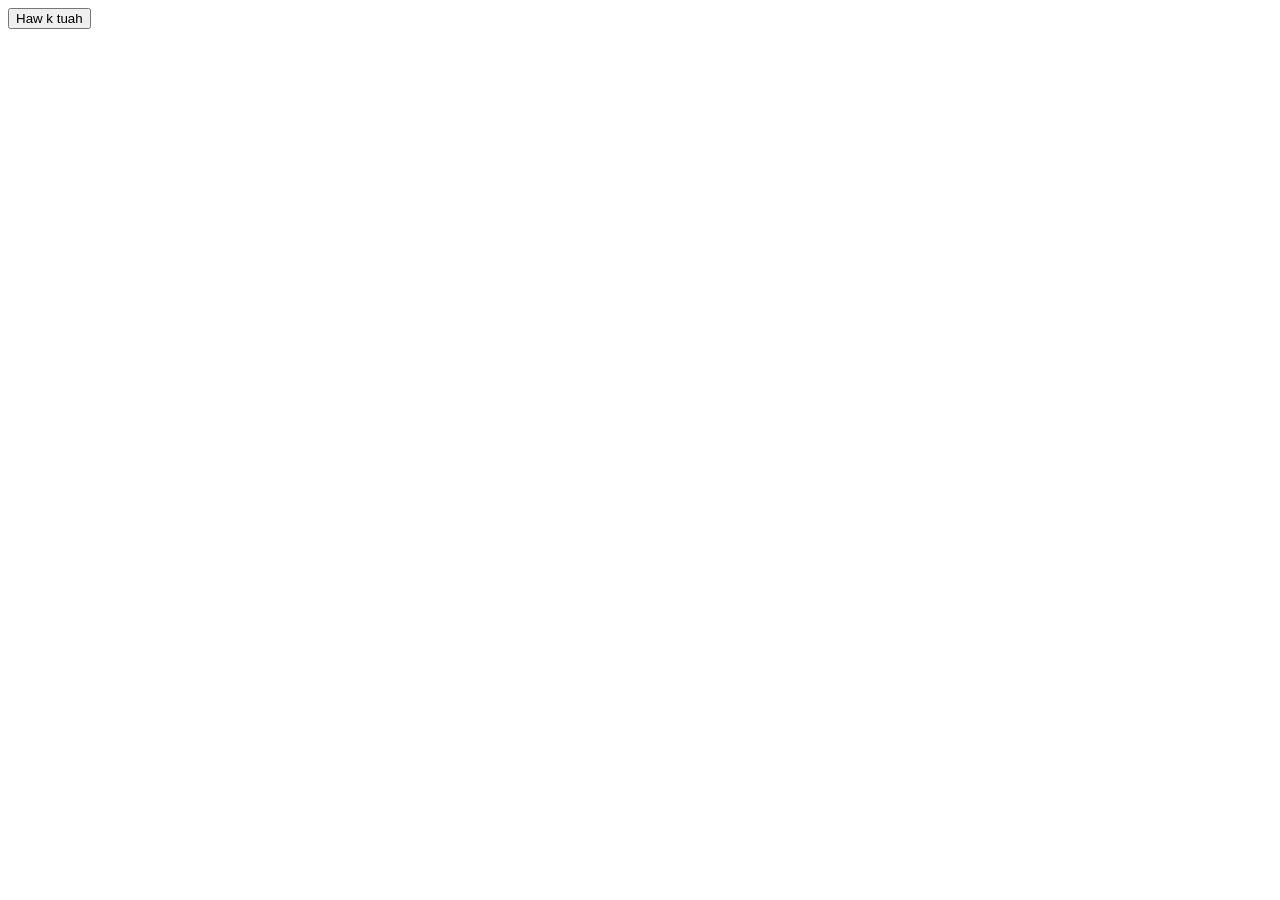
==== index2.html @ 7ffbcccc "aaaaa" ====
<html lang="en">
  <head>
    <meta charset="UTF-8" />
    <link rel="stylesheet" href="styles.css" />
    <meta name="viewport" content="width=device-width, initial-scale=1.0" />
    <title></title>
  </head>
  <body>
    <button class = "btn">Haw k tuah</button>
    <div class = "box"></div>
    <script src="index.js"></script>
  </body>
---- styles.css ----
.box{
    width: 600px;
    height: 600px;
}
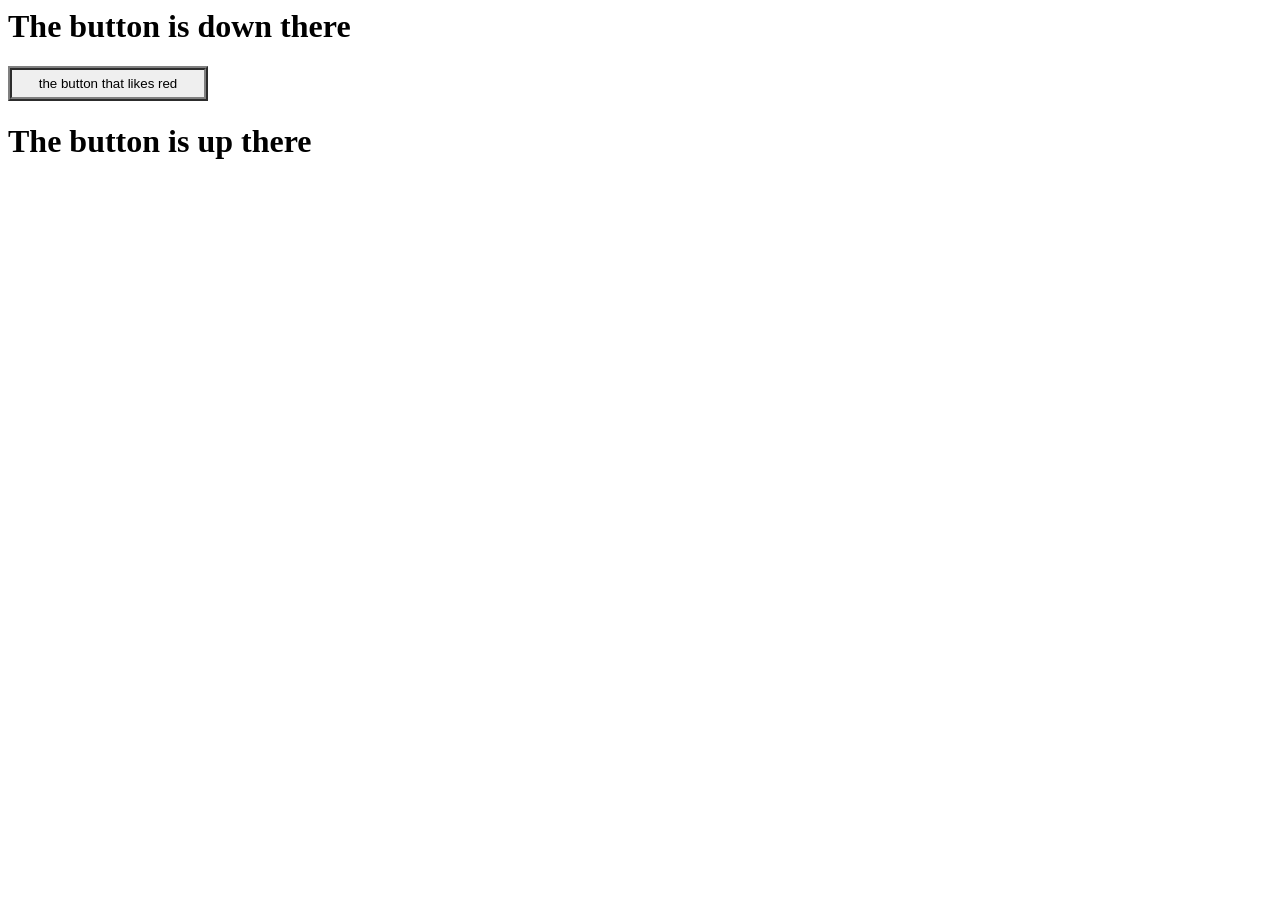
==== commit 08440fe0: "a" ====
--- a/index2.html
+++ b/index2.html
@@ -6,7 +6,8 @@
     <title></title>
   </head>
   <body>
-    <button class = "btn">Haw k tuah</button>
-    <div class = "box"></div>
+    <div class="container"><h1>The button is down there</h1></div>
+    <button class = "btn">the button that likes red</button>
+    <div class = "box"> <h1>The button is up there</h1></div>
     <script src="index.js"></script>
   </body>
--- a/styles.css
+++ b/styles.css
@@ -1,4 +1,9 @@
 .box{
     width: 600px;
     height: 600px;
+}
+.btn{
+    width: 200px;
+    height: 35px;
+    border: ridge 4px gray;
 }
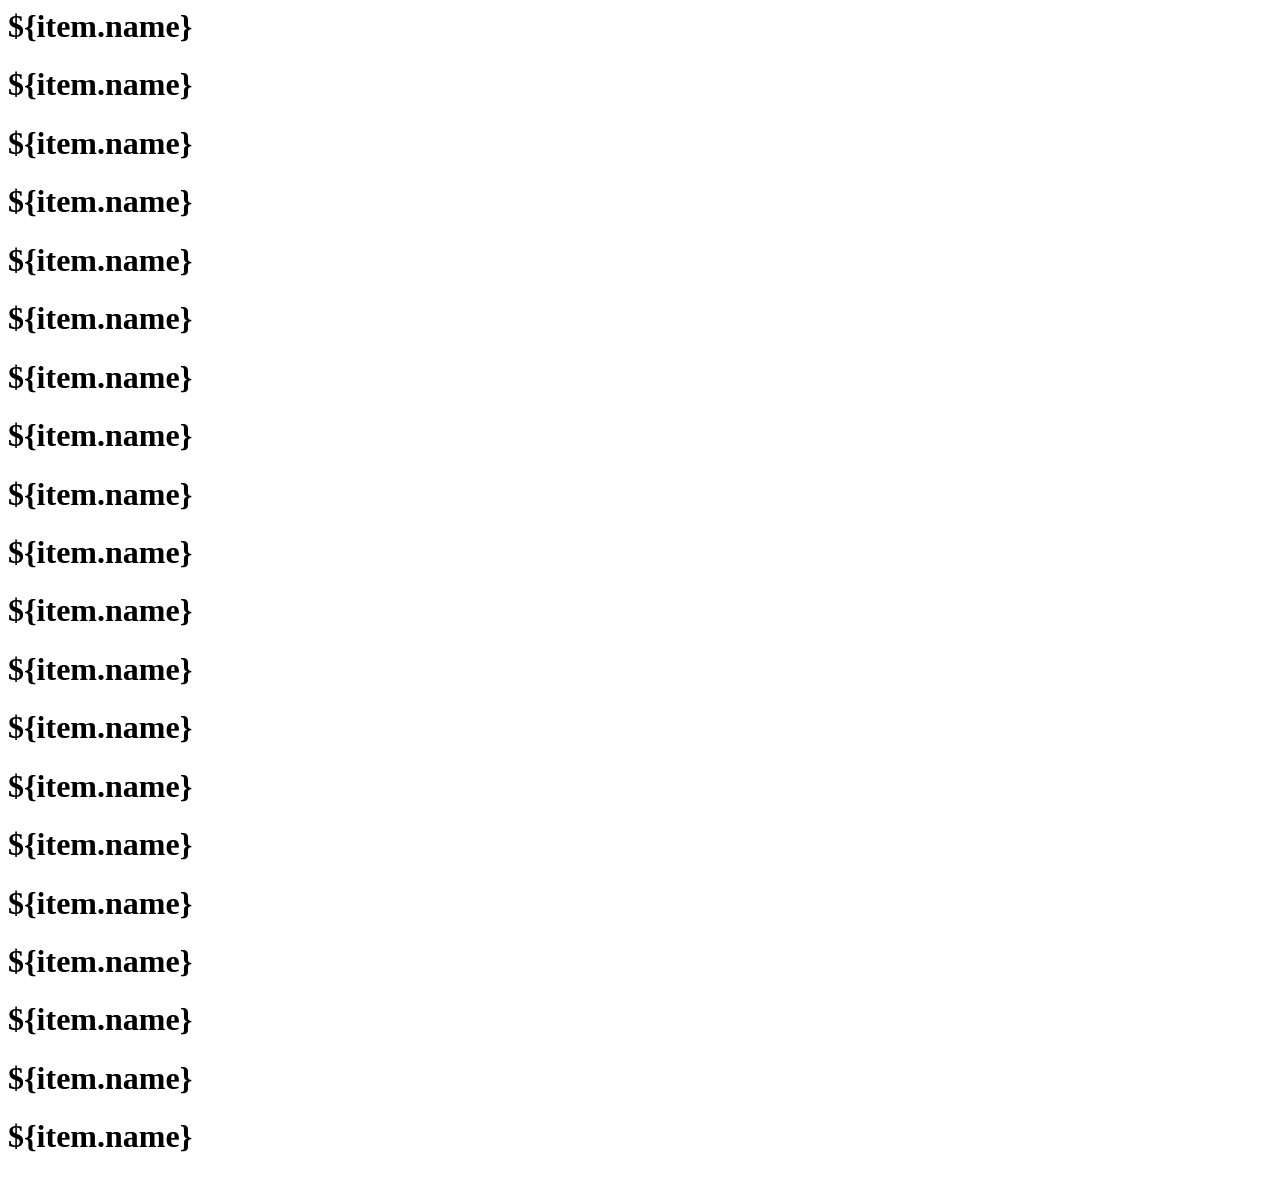
==== commit 0d51cb25: "aaaa" ====
--- a/index2.html
+++ b/index2.html
@@ -6,8 +6,8 @@
     <title></title>
   </head>
   <body>
-    <div class="container"><h1>The button is down there</h1></div>
-    <button class = "btn">the button that likes red</button>
-    <div class = "box"> <h1>The button is up there</h1></div>
-    <script src="index.js"></script>
-  </body>+    <div class="container"></div>
+    <script src="app2.js"></script>
+  </body>
+
+  
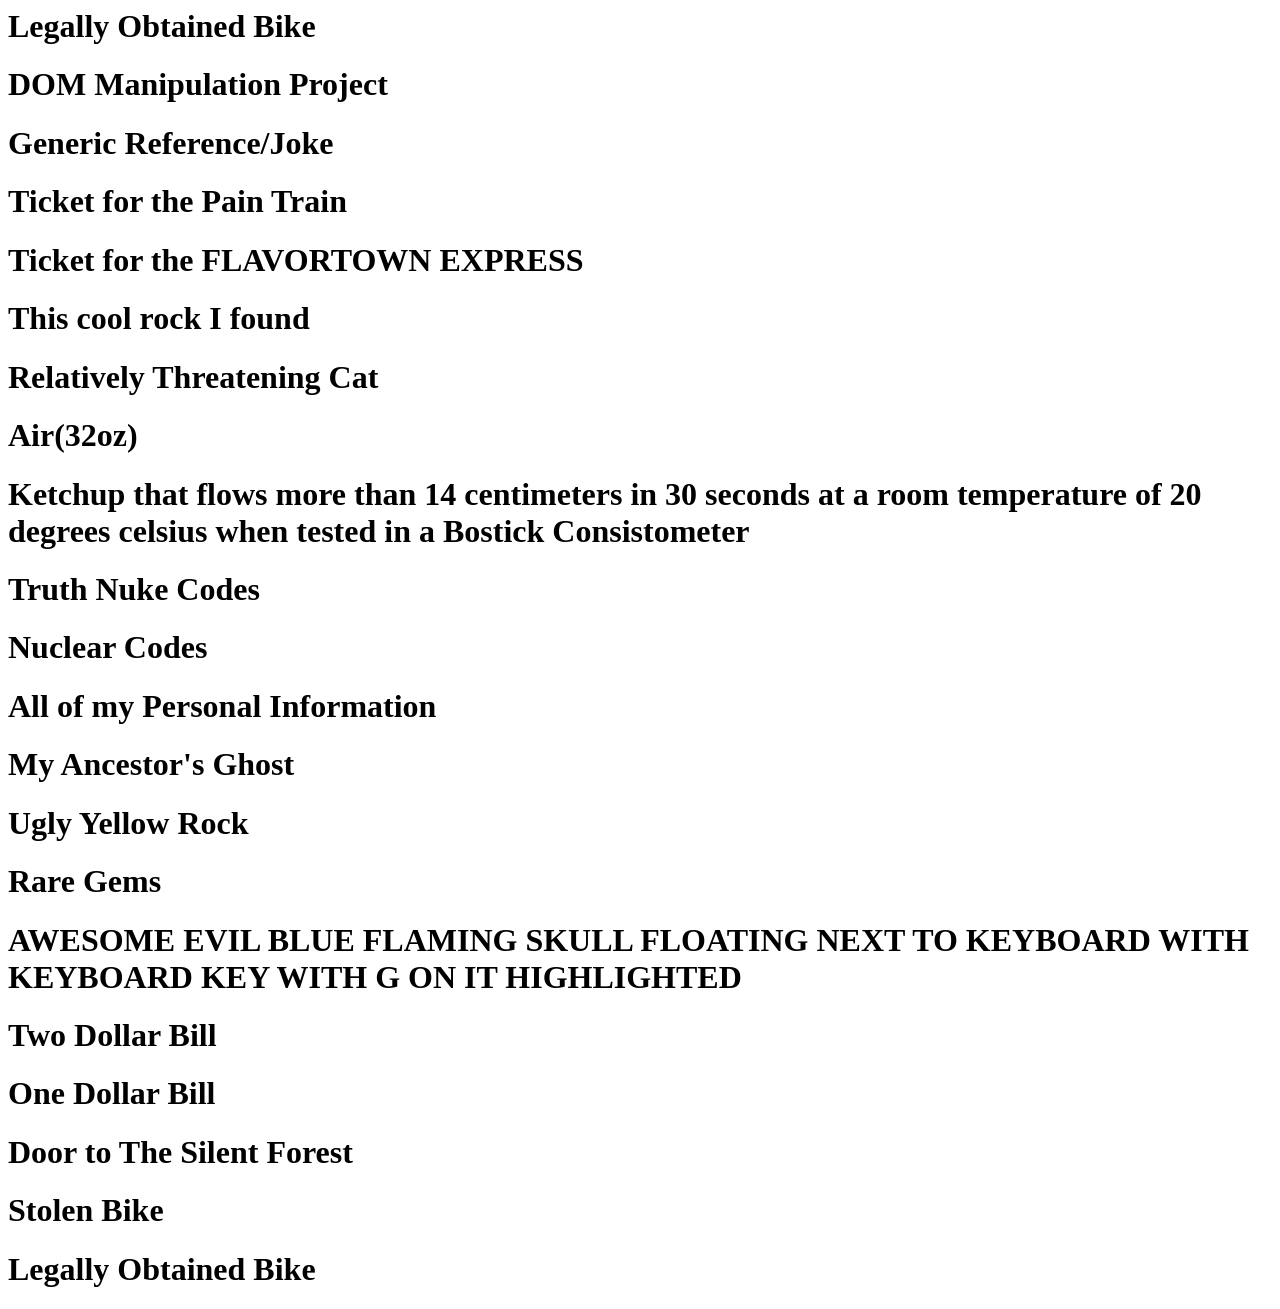
==== commit 0928b2c3: "relativley blue changes to code today" ====
--- a/index2.html
+++ b/index2.html
@@ -6,7 +6,9 @@
     <title></title>
   </head>
   <body>
-    <div class="container"></div>
+    <div class="container">
+      
+    </div>
     <script src="app2.js"></script>
   </body>
 
